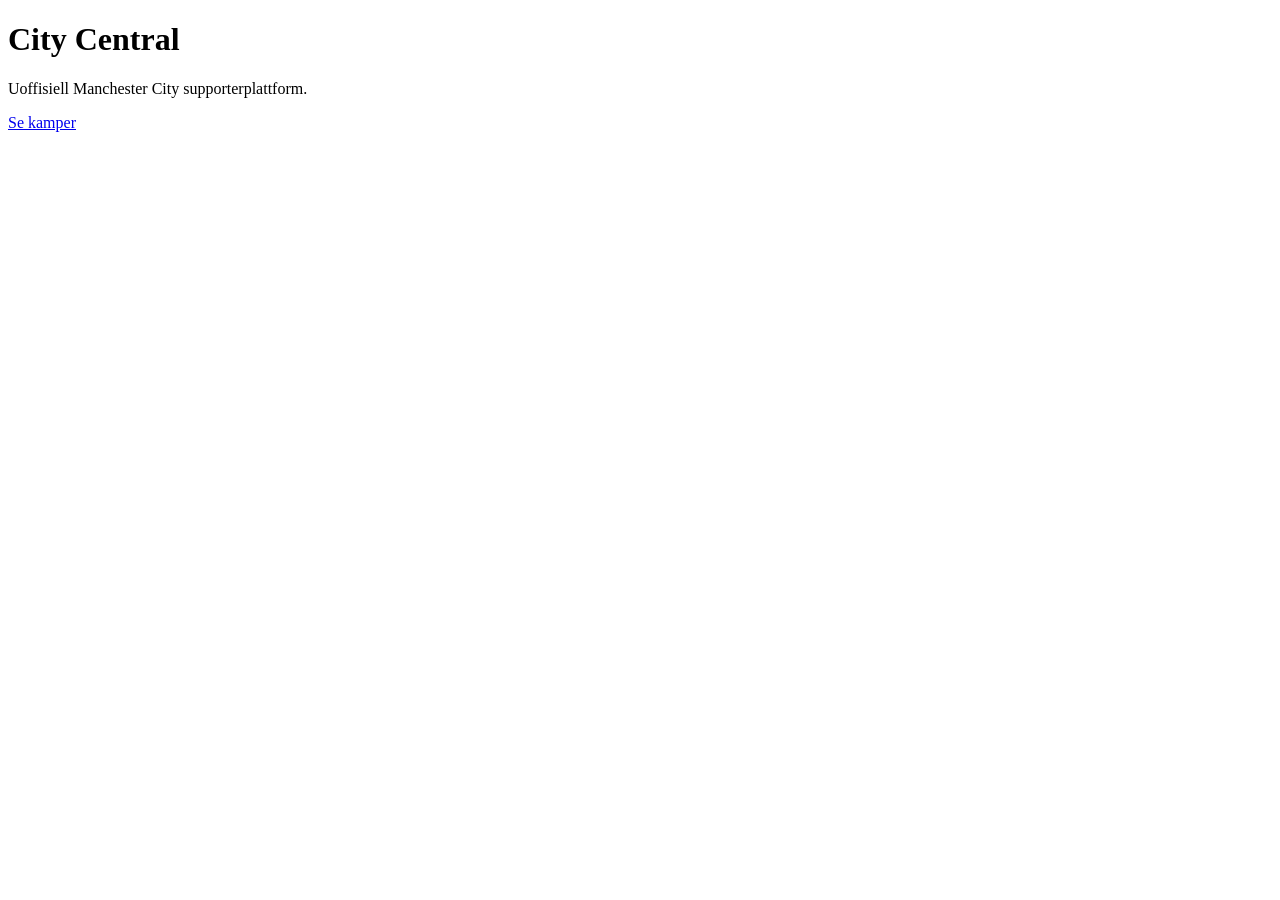
==== index.html @ 891c46b3 "Create index.html" ====
<!DOCTYPE html>
<html lang="no">
<head>
  <meta charset="UTF-8">
  <meta name="viewport" content="width=device-width, initial-scale=1.0">
  <title>City Central</title>
</head>
<body>
  <h1>City Central</h1>
  <p>Uoffisiell Manchester City supporterplattform.</p>

  <a href="kamper.html">Se kamper</a>
</body>
</html>
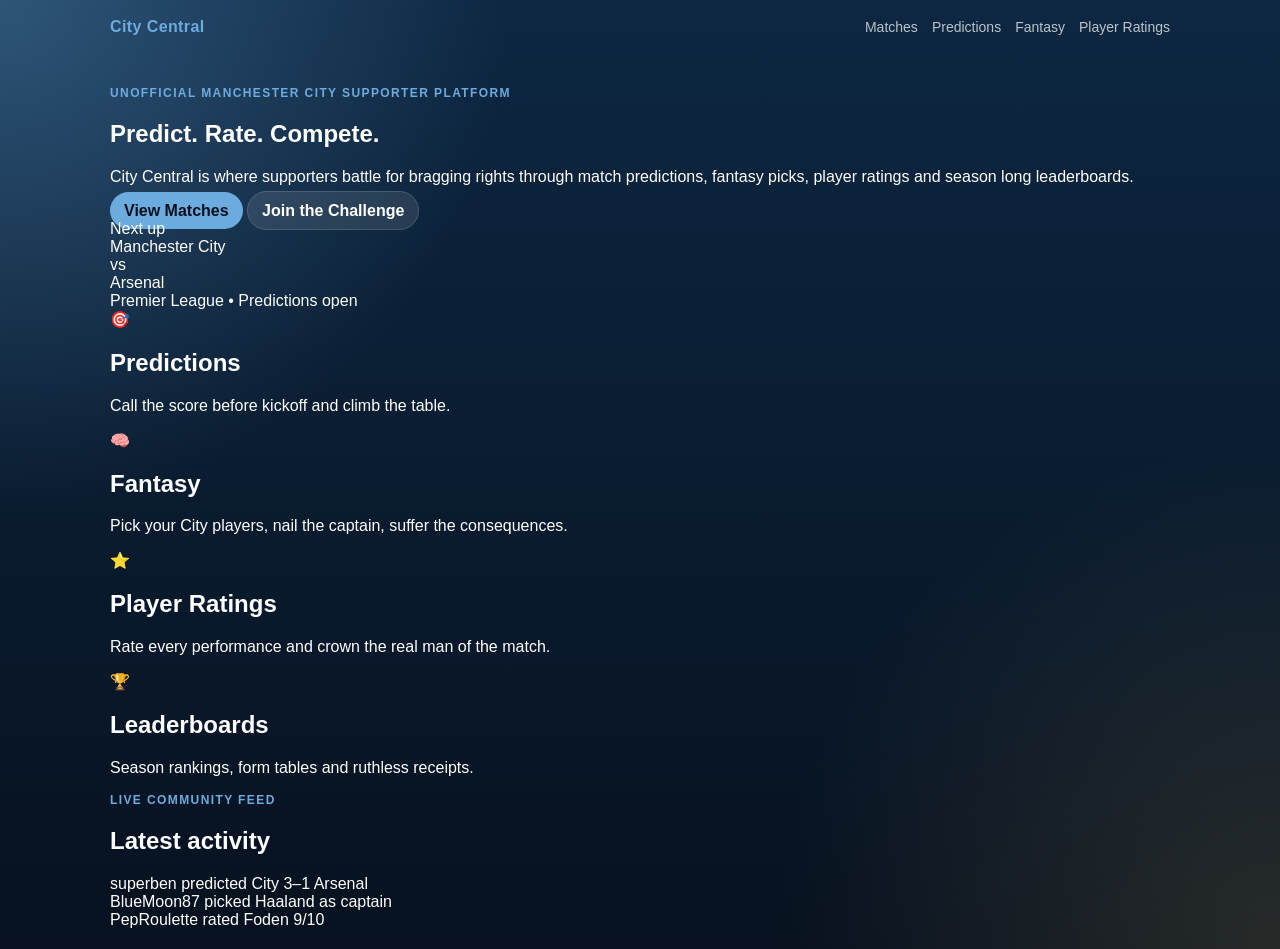
==== commit 3b376900: "Update index.html" ====
--- a/index.html
+++ b/index.html
@@ -1,14 +1,90 @@
 <!DOCTYPE html>
-<html lang="no">
+<html lang="en">
 <head>
   <meta charset="UTF-8">
   <meta name="viewport" content="width=device-width, initial-scale=1.0">
   <title>City Central</title>
+  <link rel="stylesheet" href="css/base.css">
 </head>
+
 <body>
-  <h1>City Central</h1>
-  <p>Uoffisiell Manchester City supporterplattform.</p>
 
-  <a href="kamper.html">Se kamper</a>
+<header class="topbar">
+  <a href="index.html" class="logo">City Central</a>
+  <nav>
+    <a href="kamper.html">Matches</a>
+    <a href="#">Predictions</a>
+    <a href="#">Fantasy</a>
+    <a href="#">Player Ratings</a>
+  </nav>
+</header>
+
+<main class="wrapper">
+
+  <section class="home-hero">
+    <div>
+      <p class="eyebrow">Unofficial Manchester City supporter platform</p>
+      <h1>Predict. Rate. Compete.</h1>
+      <p>
+        City Central is where supporters battle for bragging rights through match predictions,
+        fantasy picks, player ratings and season long leaderboards.
+      </p>
+
+      <div class="hero-actions">
+        <a class="button" href="kamper.html">View Matches</a>
+        <a class="button secondary" href="#">Join the Challenge</a>
+      </div>
+    </div>
+
+    <div class="hero-panel">
+      <div class="panel-label">Next up</div>
+      <div class="panel-match">Manchester City<br>vs<br>Arsenal</div>
+      <div class="panel-meta">Premier League • Predictions open</div>
+    </div>
+  </section>
+
+  <section class="feature-grid">
+
+    <a href="#" class="feature-card">
+      <div class="feature-icon">🎯</div>
+      <h2>Predictions</h2>
+      <p>Call the score before kickoff and climb the table.</p>
+    </a>
+
+    <a href="#" class="feature-card">
+      <div class="feature-icon">🧠</div>
+      <h2>Fantasy</h2>
+      <p>Pick your City players, nail the captain, suffer the consequences.</p>
+    </a>
+
+    <a href="#" class="feature-card">
+      <div class="feature-icon">⭐</div>
+      <h2>Player Ratings</h2>
+      <p>Rate every performance and crown the real man of the match.</p>
+    </a>
+
+    <a href="#" class="feature-card">
+      <div class="feature-icon">🏆</div>
+      <h2>Leaderboards</h2>
+      <p>Season rankings, form tables and ruthless receipts.</p>
+    </a>
+
+  </section>
+
+  <section class="feed-preview">
+    <div>
+      <p class="eyebrow">Live community feed</p>
+      <h2>Latest activity</h2>
+    </div>
+
+    <div class="activity-list">
+      <div class="activity-item">superben predicted City 3–1 Arsenal</div>
+      <div class="activity-item">BlueMoon87 picked Haaland as captain</div>
+      <div class="activity-item">PepRoulette rated Foden 9/10</div>
+    </div>
+  </section>
+
+</main>
+
 </body>
 </html>
--- a/css/base.css
+++ b/css/base.css
@@ -0,0 +1,196 @@
+:root {
+  --bg: #07111f;
+  --bg2: #0d2742;
+  --card: rgba(255,255,255,0.08);
+  --card2: rgba(255,255,255,0.12);
+  --line: rgba(255,255,255,0.14);
+  --text: #ffffff;
+  --muted: rgba(255,255,255,0.72);
+  --city: #6cabdd;
+  --gold: #ffd166;
+  --green: #2ecc71;
+  --red: #ff6b6b;
+}
+
+* {
+  box-sizing: border-box;
+}
+
+body {
+  margin: 0;
+  font-family: Arial, sans-serif;
+  background:
+    radial-gradient(circle at top left, rgba(108,171,221,0.35), transparent 32%),
+    radial-gradient(circle at bottom right, rgba(255,209,102,0.13), transparent 32%),
+    linear-gradient(180deg, var(--bg2), var(--bg));
+  color: var(--text);
+  min-height: 100vh;
+}
+
+a {
+  color: inherit;
+  text-decoration: none;
+}
+
+.topbar {
+  max-width: 1100px;
+  margin: 0 auto;
+  padding: 18px 20px;
+  display: flex;
+  align-items: center;
+  justify-content: space-between;
+  gap: 16px;
+}
+
+.logo {
+  font-weight: 900;
+  letter-spacing: 0.4px;
+  color: var(--city);
+}
+
+nav {
+  display: flex;
+  gap: 14px;
+  font-size: 14px;
+  color: var(--muted);
+}
+
+nav a:hover {
+  color: white;
+}
+
+.wrapper {
+  max-width: 1100px;
+  margin: 0 auto;
+  padding: 20px;
+}
+
+.hero {
+  margin: 26px 0 28px;
+}
+
+.eyebrow {
+  color: var(--city);
+  font-weight: 800;
+  text-transform: uppercase;
+  font-size: 12px;
+  letter-spacing: 1.4px;
+}
+
+.hero h1 {
+  font-size: clamp(38px, 7vw, 72px);
+  line-height: 0.95;
+  margin: 8px 0 12px;
+}
+
+.hero p {
+  max-width: 620px;
+  color: var(--muted);
+  font-size: 17px;
+}
+
+.matches-grid {
+  display: grid;
+  grid-template-columns: repeat(2, minmax(0, 1fr));
+  gap: 18px;
+}
+
+.match-card,
+.loading-card,
+.empty-card,
+.error-card {
+  background: linear-gradient(180deg, var(--card2), var(--card));
+  border: 1px solid var(--line);
+  border-radius: 22px;
+  padding: 20px;
+  box-shadow: 0 18px 50px rgba(0,0,0,0.25);
+}
+
+.match-top {
+  display: flex;
+  justify-content: space-between;
+  gap: 12px;
+  align-items: flex-start;
+  margin-bottom: 18px;
+}
+
+.competition {
+  color: var(--muted);
+  font-size: 14px;
+}
+
+.status-badge {
+  border-radius: 999px;
+  padding: 7px 11px;
+  font-size: 12px;
+  font-weight: 800;
+  white-space: nowrap;
+}
+
+.status-open {
+  background: rgba(46,204,113,0.18);
+  color: var(--green);
+}
+
+.status-closed {
+  background: rgba(255,107,107,0.18);
+  color: var(--red);
+}
+
+.status-finished {
+  background: rgba(255,209,102,0.18);
+  color: var(--gold);
+}
+
+.teams {
+  font-size: 26px;
+  line-height: 1.15;
+  font-weight: 900;
+  margin-bottom: 14px;
+}
+
+.meta {
+  color: var(--muted);
+  line-height: 1.5;
+}
+
+.actions {
+  display: flex;
+  gap: 10px;
+  margin-top: 18px;
+}
+
+.button {
+  border: 0;
+  cursor: pointer;
+  border-radius: 999px;
+  padding: 10px 14px;
+  font-weight: 800;
+  background: var(--city);
+  color: #06111f;
+}
+
+.button.secondary {
+  background: rgba(255,255,255,0.10);
+  color: white;
+  border: 1px solid var(--line);
+}
+
+@media (max-width: 750px) {
+  .topbar {
+    align-items: flex-start;
+    flex-direction: column;
+  }
+
+  nav {
+    flex-wrap: wrap;
+  }
+
+  .matches-grid {
+    grid-template-columns: 1fr;
+  }
+
+  .teams {
+    font-size: 23px;
+  }
+}
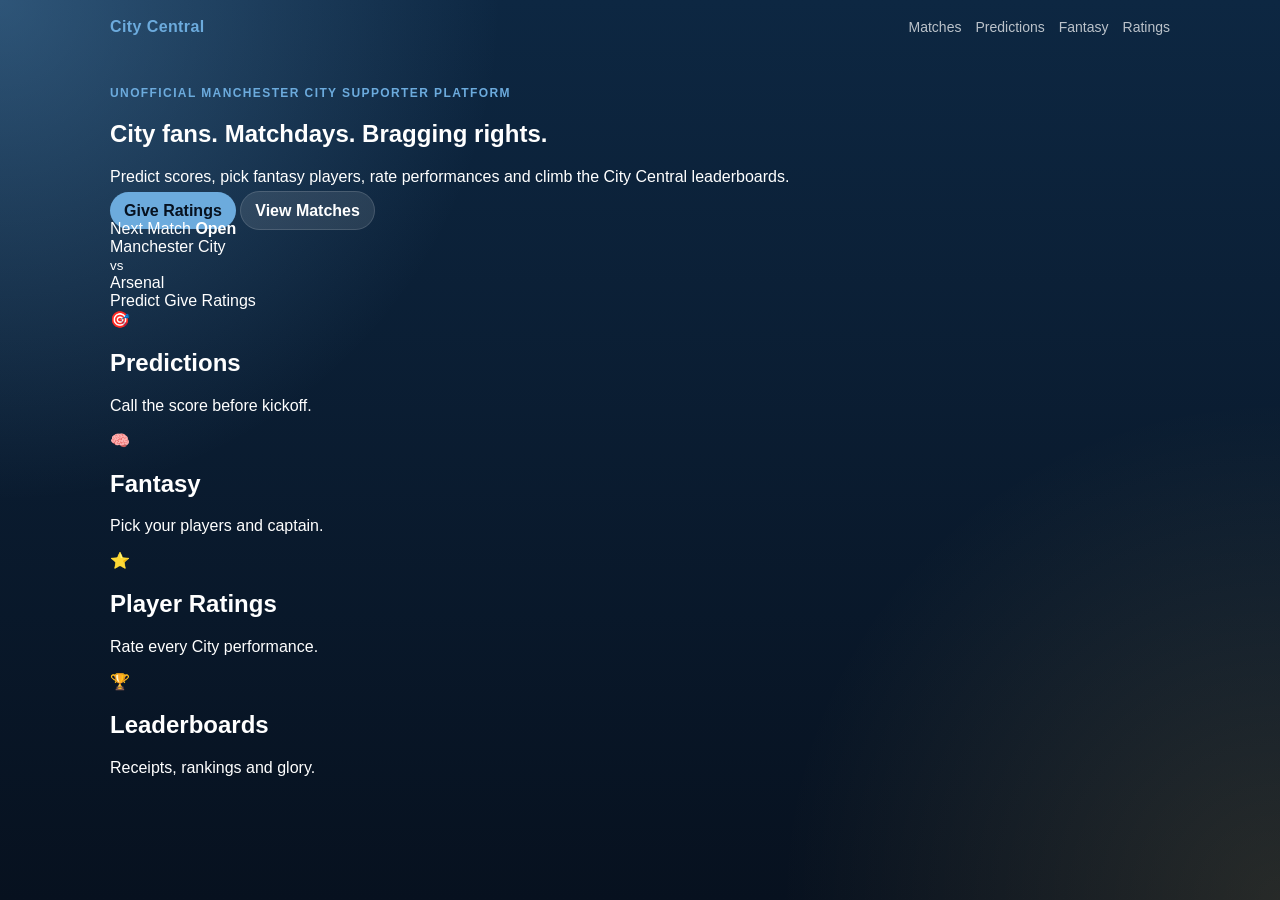
==== commit 850a4ddb: "Update index.html" ====
--- a/index.html
+++ b/index.html
@@ -15,73 +15,69 @@
     <a href="kamper.html">Matches</a>
     <a href="#">Predictions</a>
     <a href="#">Fantasy</a>
-    <a href="#">Player Ratings</a>
+    <a href="#">Ratings</a>
   </nav>
 </header>
 
 <main class="wrapper">
 
-  <section class="home-hero">
-    <div>
+  <section class="cc-hero">
+    <div class="cc-hero-copy">
       <p class="eyebrow">Unofficial Manchester City supporter platform</p>
-      <h1>Predict. Rate. Compete.</h1>
-      <p>
-        City Central is where supporters battle for bragging rights through match predictions,
-        fantasy picks, player ratings and season long leaderboards.
+      <h1>City fans. Matchdays. Bragging rights.</h1>
+      <p class="lead">
+        Predict scores, pick fantasy players, rate performances and climb the City Central leaderboards.
       </p>
 
       <div class="hero-actions">
-        <a class="button" href="kamper.html">View Matches</a>
-        <a class="button secondary" href="#">Join the Challenge</a>
+        <a class="button" href="#">Give Ratings</a>
+        <a class="button secondary" href="kamper.html">View Matches</a>
       </div>
     </div>
 
-    <div class="hero-panel">
-      <div class="panel-label">Next up</div>
-      <div class="panel-match">Manchester City<br>vs<br>Arsenal</div>
-      <div class="panel-meta">Premier League • Predictions open</div>
+    <div class="match-spotlight">
+      <div class="spotlight-top">
+        <span>Next Match</span>
+        <strong>Open</strong>
+      </div>
+
+      <div class="spotlight-teams">
+        <div>Manchester City</div>
+        <small>vs</small>
+        <div>Arsenal</div>
+      </div>
+
+      <div class="spotlight-actions">
+        <a href="#" class="mini-action">Predict</a>
+        <a href="#" class="mini-action primary">Give Ratings</a>
+      </div>
     </div>
   </section>
 
-  <section class="feature-grid">
-
-    <a href="#" class="feature-card">
-      <div class="feature-icon">🎯</div>
+  <section class="quick-grid">
+    <a href="#" class="quick-card">
+      <span>🎯</span>
       <h2>Predictions</h2>
-      <p>Call the score before kickoff and climb the table.</p>
+      <p>Call the score before kickoff.</p>
     </a>
 
-    <a href="#" class="feature-card">
-      <div class="feature-icon">🧠</div>
+    <a href="#" class="quick-card">
+      <span>🧠</span>
       <h2>Fantasy</h2>
-      <p>Pick your City players, nail the captain, suffer the consequences.</p>
+      <p>Pick your players and captain.</p>
     </a>
 
-    <a href="#" class="feature-card">
-      <div class="feature-icon">⭐</div>
+    <a href="#" class="quick-card">
+      <span>⭐</span>
       <h2>Player Ratings</h2>
-      <p>Rate every performance and crown the real man of the match.</p>
+      <p>Rate every City performance.</p>
     </a>
 
-    <a href="#" class="feature-card">
-      <div class="feature-icon">🏆</div>
+    <a href="#" class="quick-card">
+      <span>🏆</span>
       <h2>Leaderboards</h2>
-      <p>Season rankings, form tables and ruthless receipts.</p>
+      <p>Receipts, rankings and glory.</p>
     </a>
-
-  </section>
-
-  <section class="feed-preview">
-    <div>
-      <p class="eyebrow">Live community feed</p>
-      <h2>Latest activity</h2>
-    </div>
-
-    <div class="activity-list">
-      <div class="activity-item">superben predicted City 3–1 Arsenal</div>
-      <div class="activity-item">BlueMoon87 picked Haaland as captain</div>
-      <div class="activity-item">PepRoulette rated Foden 9/10</div>
-    </div>
   </section>
 
 </main>
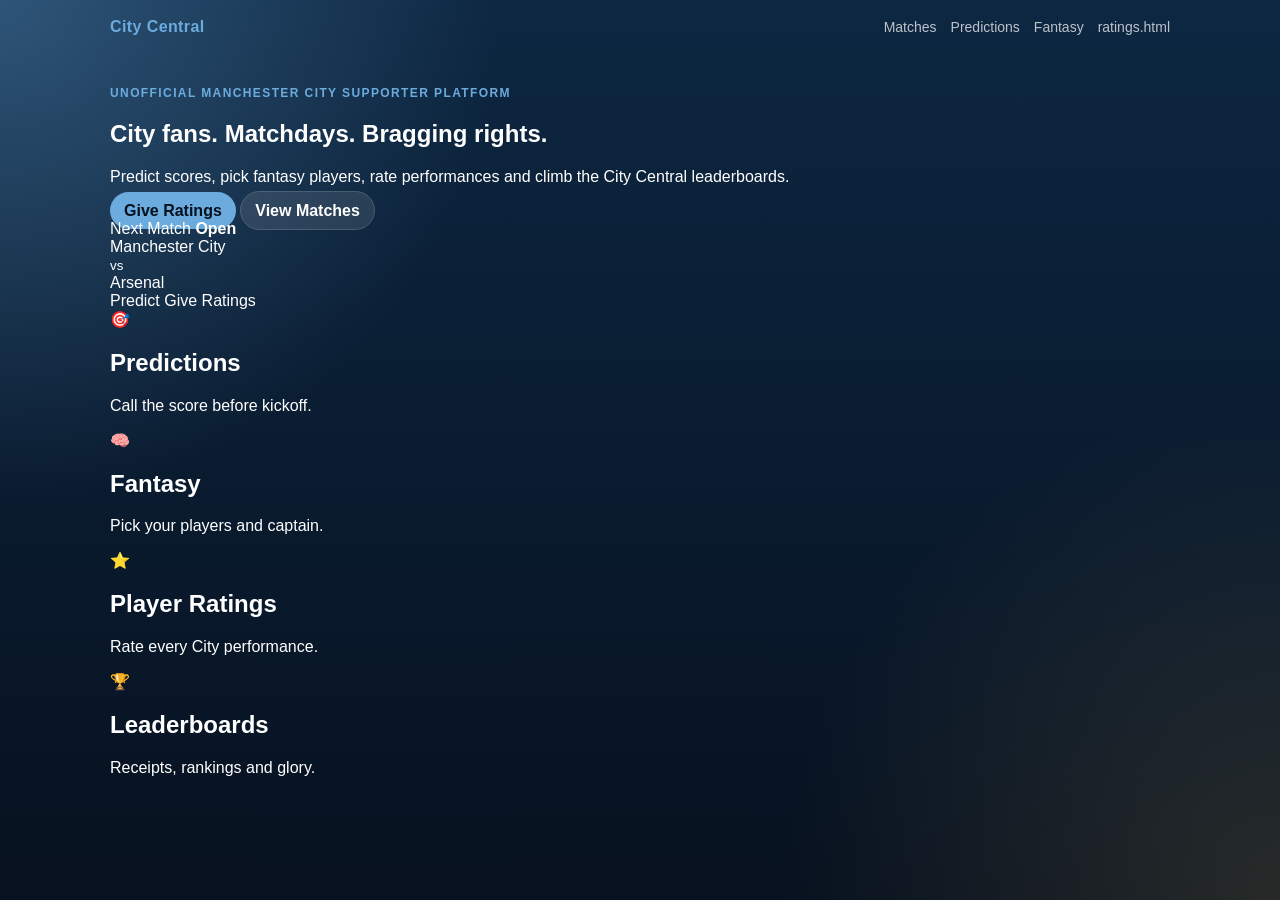
==== commit 6d46d39d: "Update index.html" ====
--- a/index.html
+++ b/index.html
@@ -15,7 +15,7 @@
     <a href="kamper.html">Matches</a>
     <a href="#">Predictions</a>
     <a href="#">Fantasy</a>
-    <a href="#">Ratings</a>
+    <a href="#">ratings.html</a>
   </nav>
 </header>
 
--- a/css/base.css
+++ b/css/base.css
@@ -193,4 +193,65 @@
   .teams {
     font-size: 23px;
   }
-}
+}.players-grid {
+  display: grid;
+  grid-template-columns: repeat(4, minmax(0, 1fr));
+  gap: 18px;
+}
+
+.player-card {
+  background: linear-gradient(180deg, var(--card2), var(--card));
+  border: 1px solid var(--line);
+  border-radius: 24px;
+  padding: 18px;
+}
+
+.player-position {
+  color: var(--city);
+  font-size: 13px;
+  font-weight: 800;
+  text-transform: uppercase;
+  letter-spacing: 1px;
+  margin-bottom: 10px;
+}
+
+.player-name {
+  font-size: 24px;
+  font-weight: 900;
+  line-height: 1.05;
+  margin-bottom: 18px;
+}
+
+.rating-buttons {
+  display: grid;
+  grid-template-columns: repeat(5, 1fr);
+  gap: 8px;
+}
+
+.rating-button {
+  border: 0;
+  border-radius: 12px;
+  padding: 10px 0;
+  cursor: pointer;
+  font-weight: 900;
+  background: rgba(255,255,255,0.10);
+  color: white;
+  transition: 0.15s ease;
+}
+
+.rating-button:hover {
+  background: var(--city);
+  color: #07111f;
+}
+
+@media (max-width: 900px) {
+  .players-grid {
+    grid-template-columns: repeat(2, minmax(0, 1fr));
+  }
+}
+
+@media (max-width: 560px) {
+  .players-grid {
+    grid-template-columns: 1fr;
+  }
+}
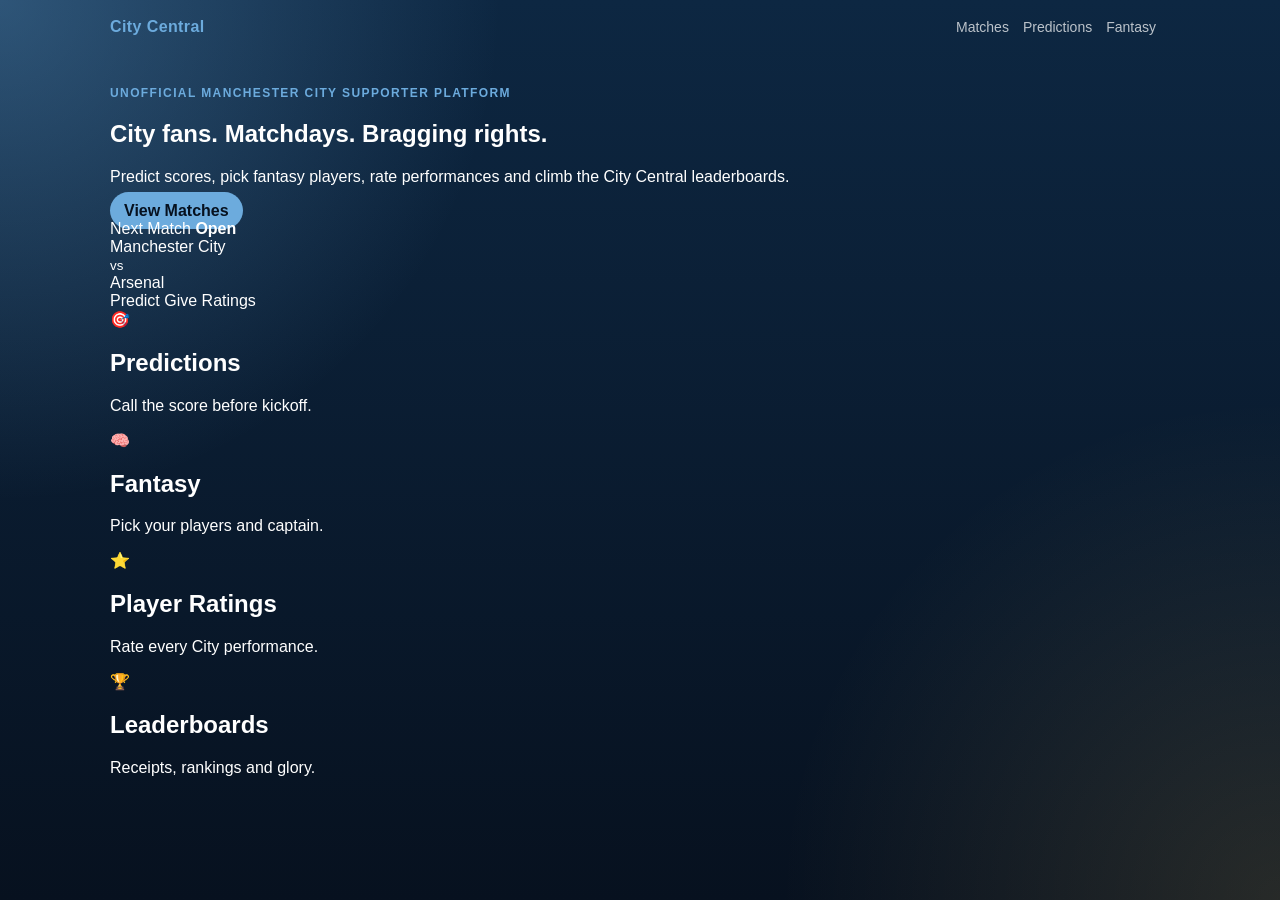
==== commit 7cb89ebd: "Update index.html" ====
--- a/index.html
+++ b/index.html
@@ -15,7 +15,7 @@
     <a href="kamper.html">Matches</a>
     <a href="#">Predictions</a>
     <a href="#">Fantasy</a>
-    <a href="#">ratings.html</a>
+    <a href="ratings.html"
   </nav>
 </header>
 
@@ -30,7 +30,7 @@
       </p>
 
       <div class="hero-actions">
-        <a class="button" href="#">Give Ratings</a>
+        <a class="button" <a href="ratings.html"
         <a class="button secondary" href="kamper.html">View Matches</a>
       </div>
     </div>
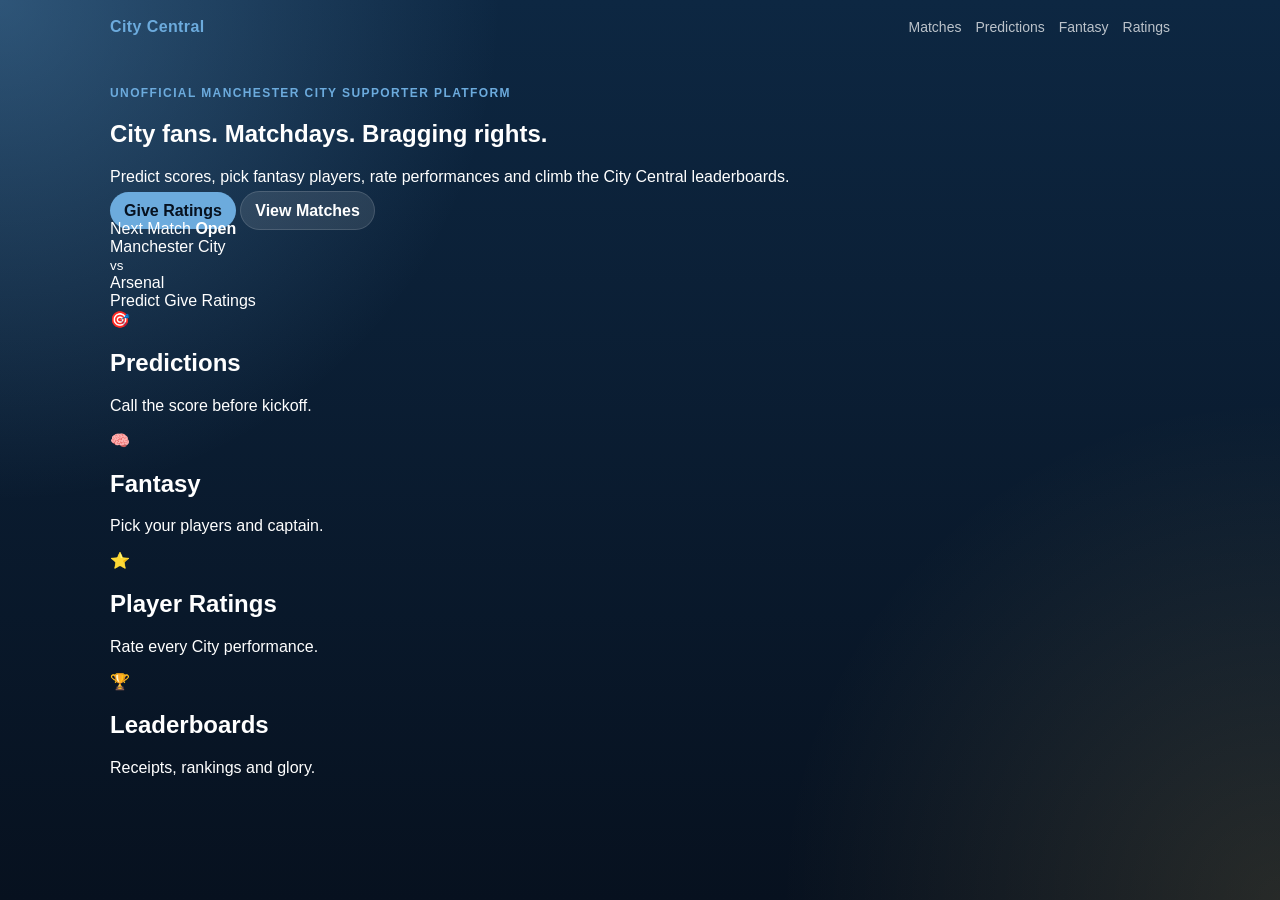
==== commit 8a8995f3: "Update index.html" ====
--- a/index.html
+++ b/index.html
@@ -15,7 +15,7 @@
     <a href="kamper.html">Matches</a>
     <a href="#">Predictions</a>
     <a href="#">Fantasy</a>
-    <a href="ratings.html"
+    <a href="ratings.html">Ratings</a>
   </nav>
 </header>
 
@@ -30,7 +30,7 @@
       </p>
 
       <div class="hero-actions">
-        <a class="button" <a href="ratings.html"
+        <a class="button" href="ratings.html">Give Ratings</a>
         <a class="button secondary" href="kamper.html">View Matches</a>
       </div>
     </div>
